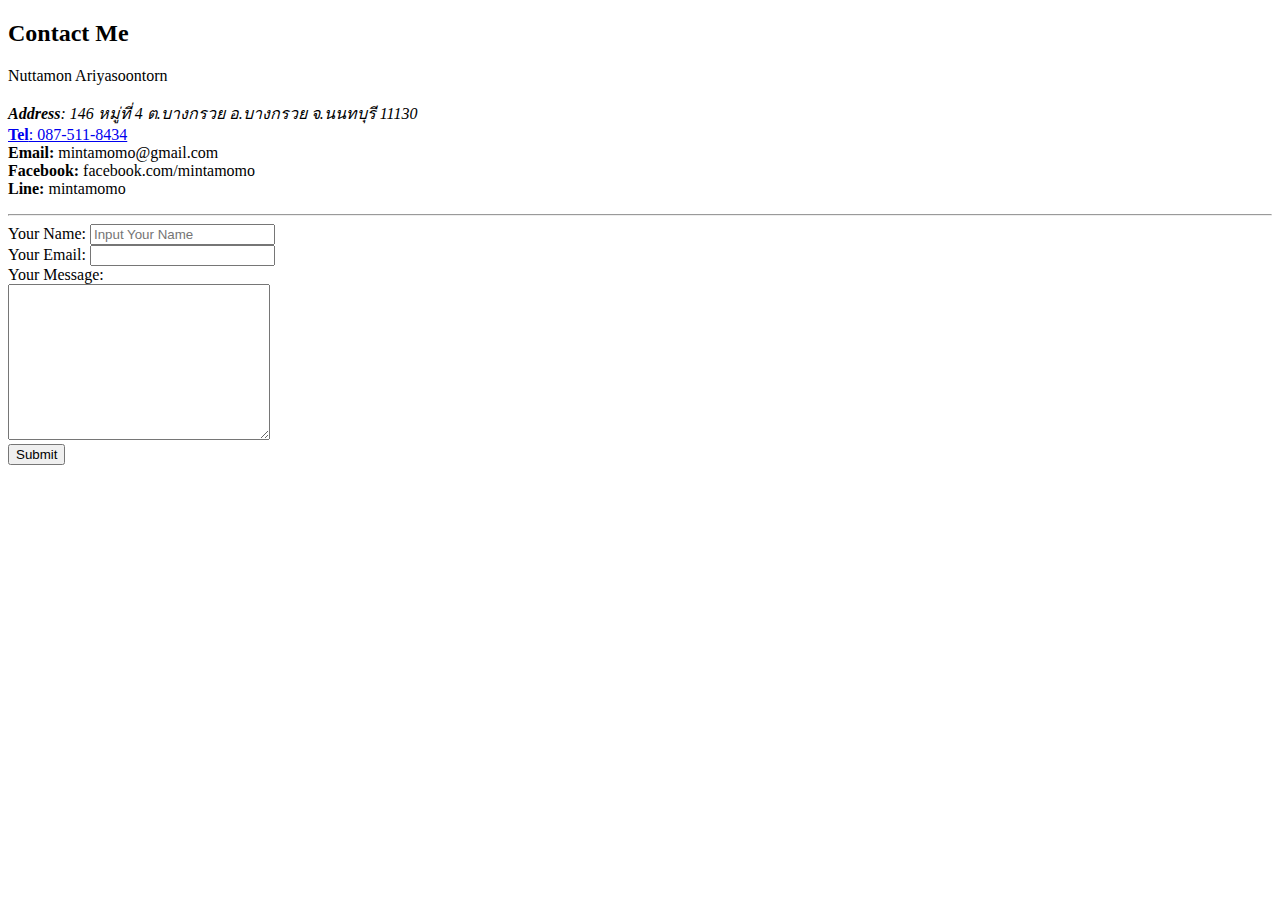
==== contact.html @ ef06b469 "My initial CV Website" ====
<!DOCTYPE html>
<html lang="en">
  <head>
    <meta charset="UTF-8" />
    <meta http-equiv="X-UA-Compatible" content="IE=edge" />
    <meta name="contactt" content="Information for contact me" />
    <title>Contact Me</title>
    <link rel="icon" href="icon/contact.png" type="image/x-icon" />
  </head>
  <body>
   <H2>Contact Me</H2>
   <p>
      Nuttamon Ariyasoontorn
      <br>
      <address> <strong>Address</strong>: 146 หมู่ที่ 4 ต.บางกรวย อ.บางกรวย จ.นนทบุรี 11130 <br>   
      </address>
      <a href="tel:+0875118434"><strong>Tel</strong>: 087-511-8434</a><br>
         <strong>Email:</strong> mintamomo@gmail.com <br>
         <strong>Facebook:</strong> facebook.com/mintamomo<br>
         <strong>Line:</strong> mintamomo
   </p>
   <hr>
   <form action="mailto:mintamomo@gmail.com" method="post" >
      <label for="name">Your Name:</label>
      <input type="text" name="name" id="name" placeholder="Input Your Name" required><br>
      <label for="email">Your Email:</label>
      <input type="email" name="email" id="email"><br>
      <!--
      <label for="">Do you want sign up to the email list?</label>
      <input type="checkbox"> 
      <label for="password">Password:</label>
      <input type="password" name="password" id="password">-->
      <label for="message">Your Message:</label><br>
      <textarea name="message" id="message" cols="30" rows="10"></textarea><br>
      <input type="submit">
   </form>

  </body>
</html>
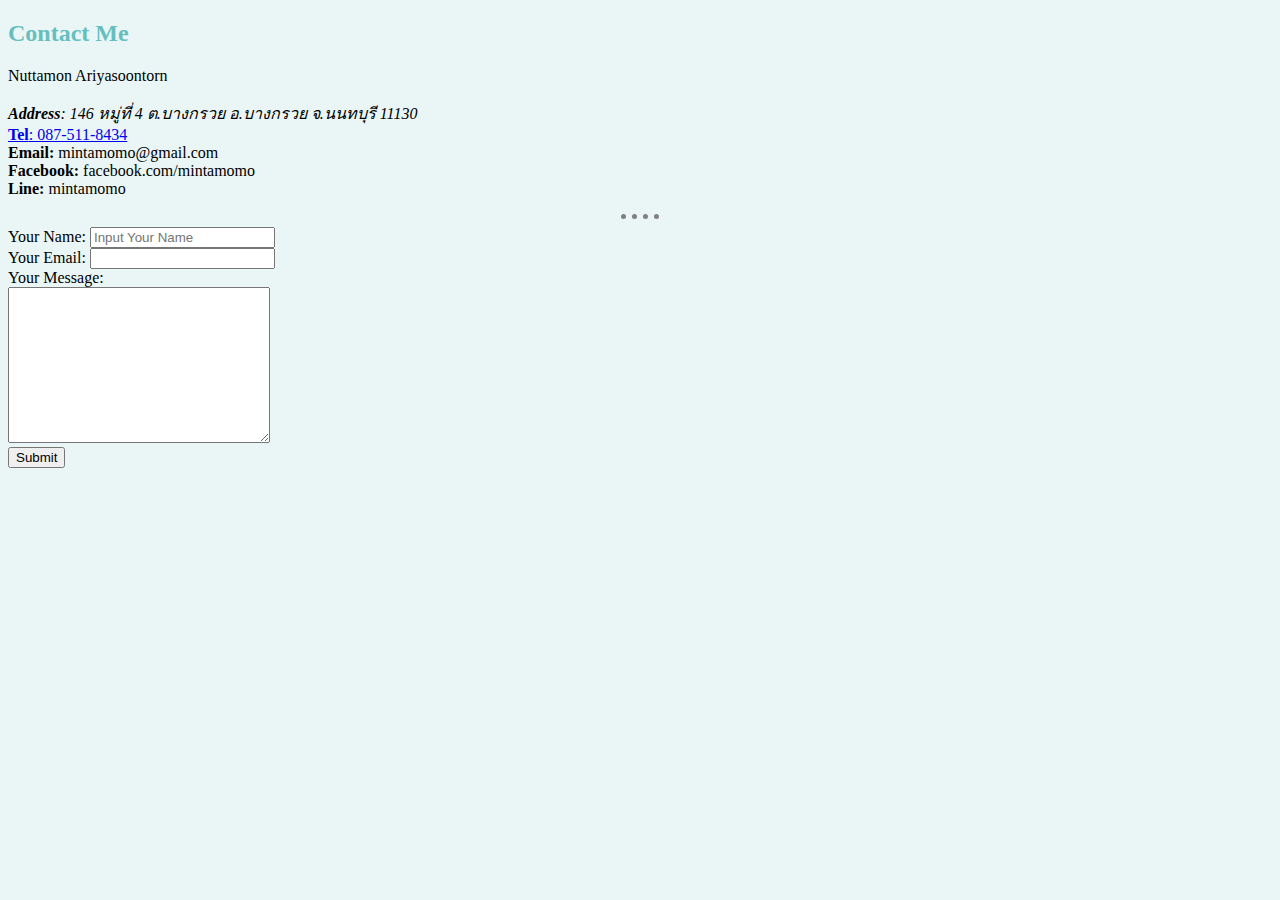
==== commit 49d66dc5: "update 202209052346" ====
--- a/contact.html
+++ b/contact.html
@@ -6,6 +6,7 @@
     <meta name="contactt" content="Information for contact me" />
     <title>Contact Me</title>
     <link rel="icon" href="icon/contact.png" type="image/x-icon" />
+    <link rel="stylesheet" href="style.css" />
   </head>
   <body>
    <H2>Contact Me</H2>
--- a/style.css
+++ b/style.css
@@ -0,0 +1,21 @@
+body {
+  background-color: #eaf6f6;
+}
+hr {
+  border-color: black;
+  border-style: dotted none none;
+  height: 0px;
+  width: 3%;
+  border-top-style: dotted;
+  border-color: grey;
+  border-width: 5px;
+}
+h1 {
+  color: #66bfbf;
+}
+h2 {
+  color: #66bfbf;
+}
+h3 {
+  color: #66bfbf;
+}
